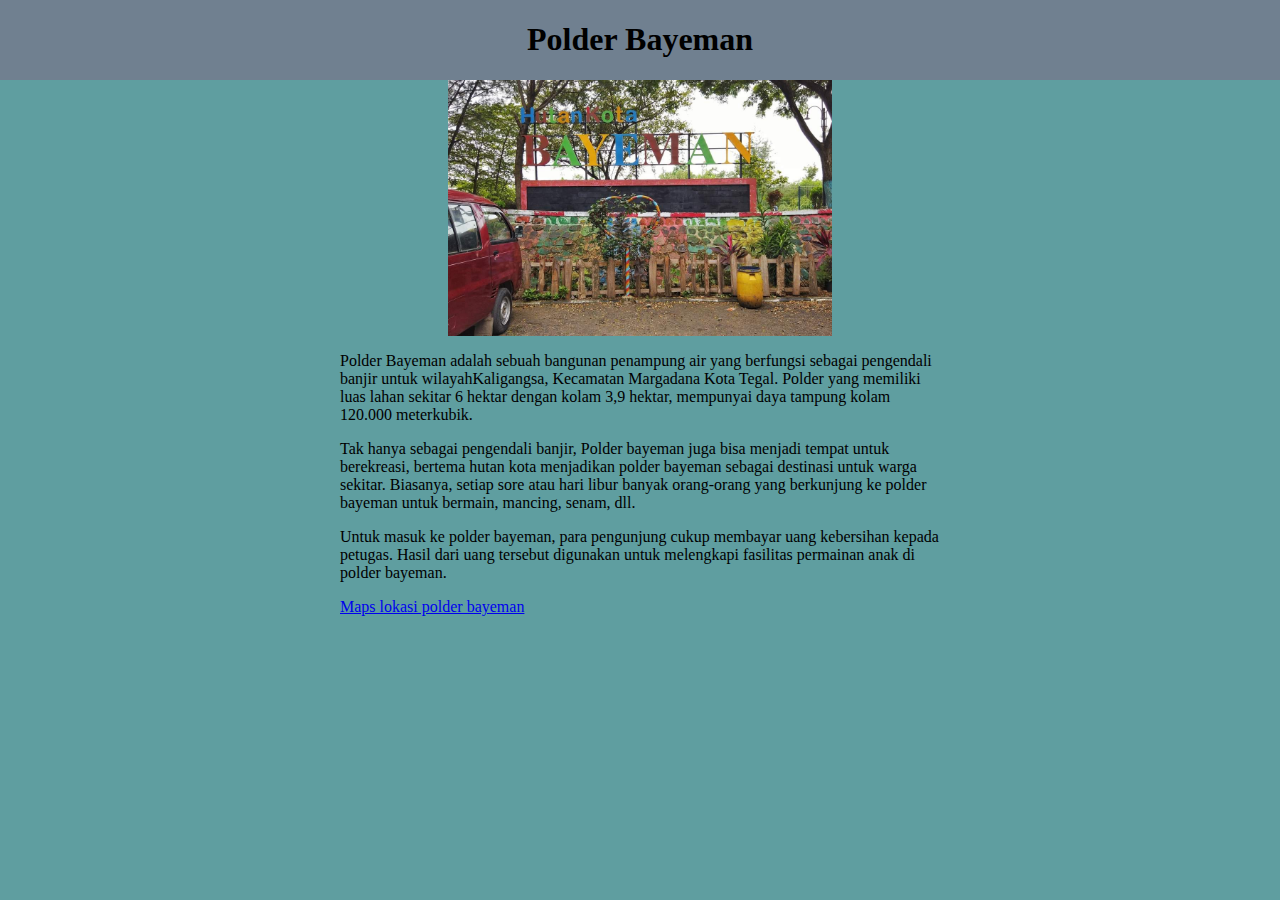
==== index.html @ 77616293 "1" ====
<!DOCTYPE html>
<html lang="en">

<head>
    <meta charset="UTF-8">
    <meta name="viewport" content="width=device-width, initial-scale=1.0">
    <title>hanif</title>
</head>

<body style=" padding: 0; margin: 0;background-color: cadetblue;">
    <header style="background-color: slategray; display: flex;justify-content: center;">
        <h1>Polder Bayeman</h1>
    </header>
    <img style="width: 30%;display: block; margin-left: auto; margin-right: auto;" src="polderbayeman.jpg"
        alt="gambar polder bayeman">
    <div style="margin-left: auto; margin-right: auto; max-width: 600px;">
        <p>Polder Bayeman adalah sebuah bangunan penampung air yang berfungsi sebagai
            pengendali banjir untuk wilayahKaligangsa, Kecamatan Margadana Kota Tegal.
            Polder yang memiliki luas lahan sekitar 6 hektar dengan kolam 3,9 hektar,
            mempunyai daya tampung kolam 120.000 meterkubik.</p>
        <P>Tak hanya sebagai pengendali banjir, Polder bayeman juga bisa menjadi tempat
            untuk berekreasi, bertema hutan kota menjadikan polder bayeman sebagai destinasi
            untuk warga sekitar. Biasanya, setiap sore atau hari libur banyak orang-orang
            yang berkunjung ke polder bayeman untuk bermain, mancing, senam, dll.</P>
        <p>Untuk masuk ke polder bayeman, para pengunjung cukup membayar uang kebersihan
            kepada petugas. Hasil dari uang tersebut digunakan untuk melengkapi fasilitas permainan anak di polder
            bayeman.</p>
        <a href="https://www.google.com/maps/place/Polder+Bayeman/@-6.8868771,109.0782855,17z/data=!3m1!4b1!4m6!3m5!1s0x2e6fba171f1858e9:0xa0d0f35bbacd85ad!8m2!3d-6.8868771!4d109.0782855!16s%2Fg%2F11cn7c9wdb?entry=ttu"
            target="_blank">
            Maps lokasi polder bayeman</a>
    </div>
</body>

</html>
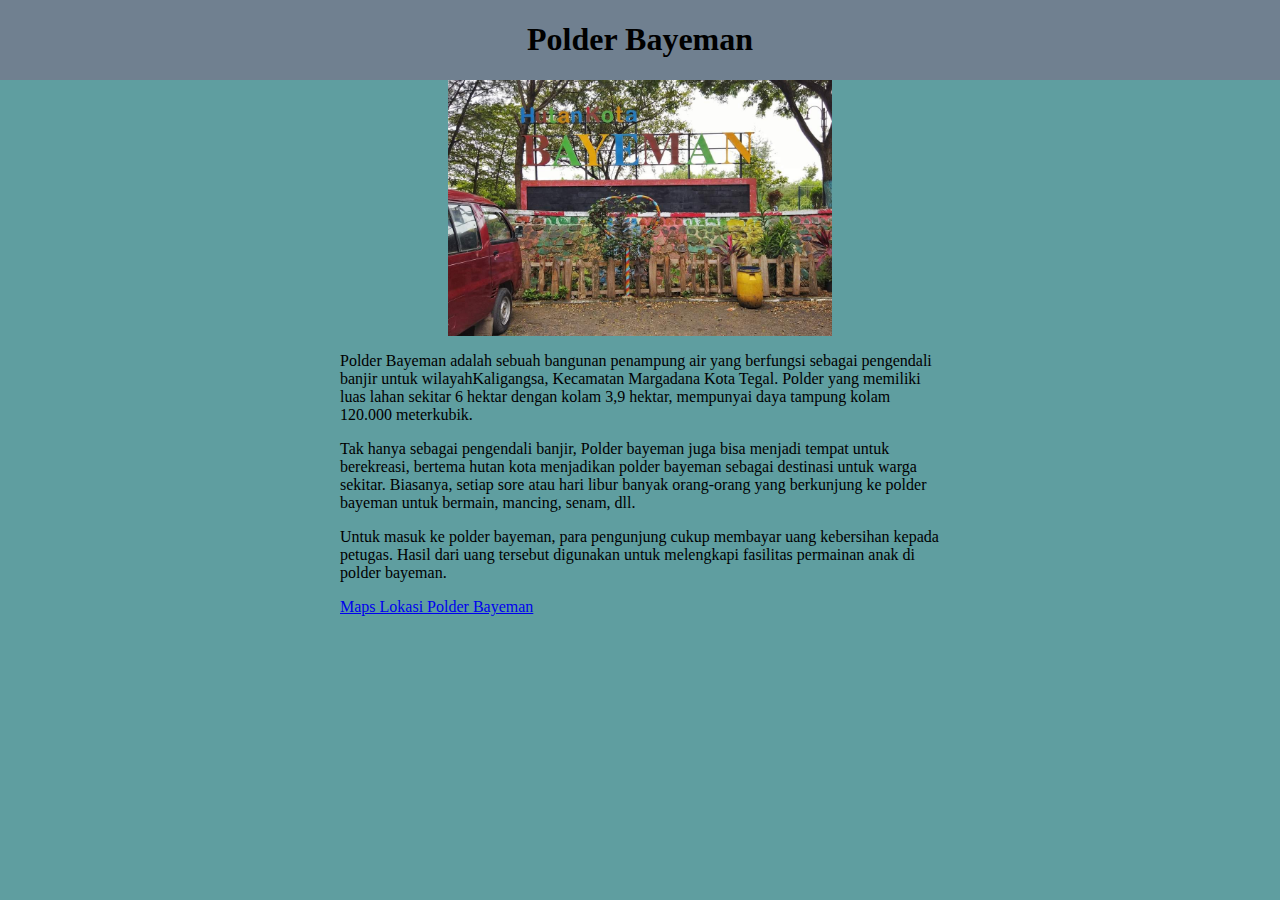
==== commit f343790b: "1" ====
--- a/index.html
+++ b/index.html
@@ -27,7 +27,7 @@
             bayeman.</p>
         <a href="https://www.google.com/maps/place/Polder+Bayeman/@-6.8868771,109.0782855,17z/data=!3m1!4b1!4m6!3m5!1s0x2e6fba171f1858e9:0xa0d0f35bbacd85ad!8m2!3d-6.8868771!4d109.0782855!16s%2Fg%2F11cn7c9wdb?entry=ttu"
             target="_blank">
-            Maps lokasi polder bayeman</a>
+            Maps Lokasi Polder Bayeman</a>
     </div>
 </body>
 
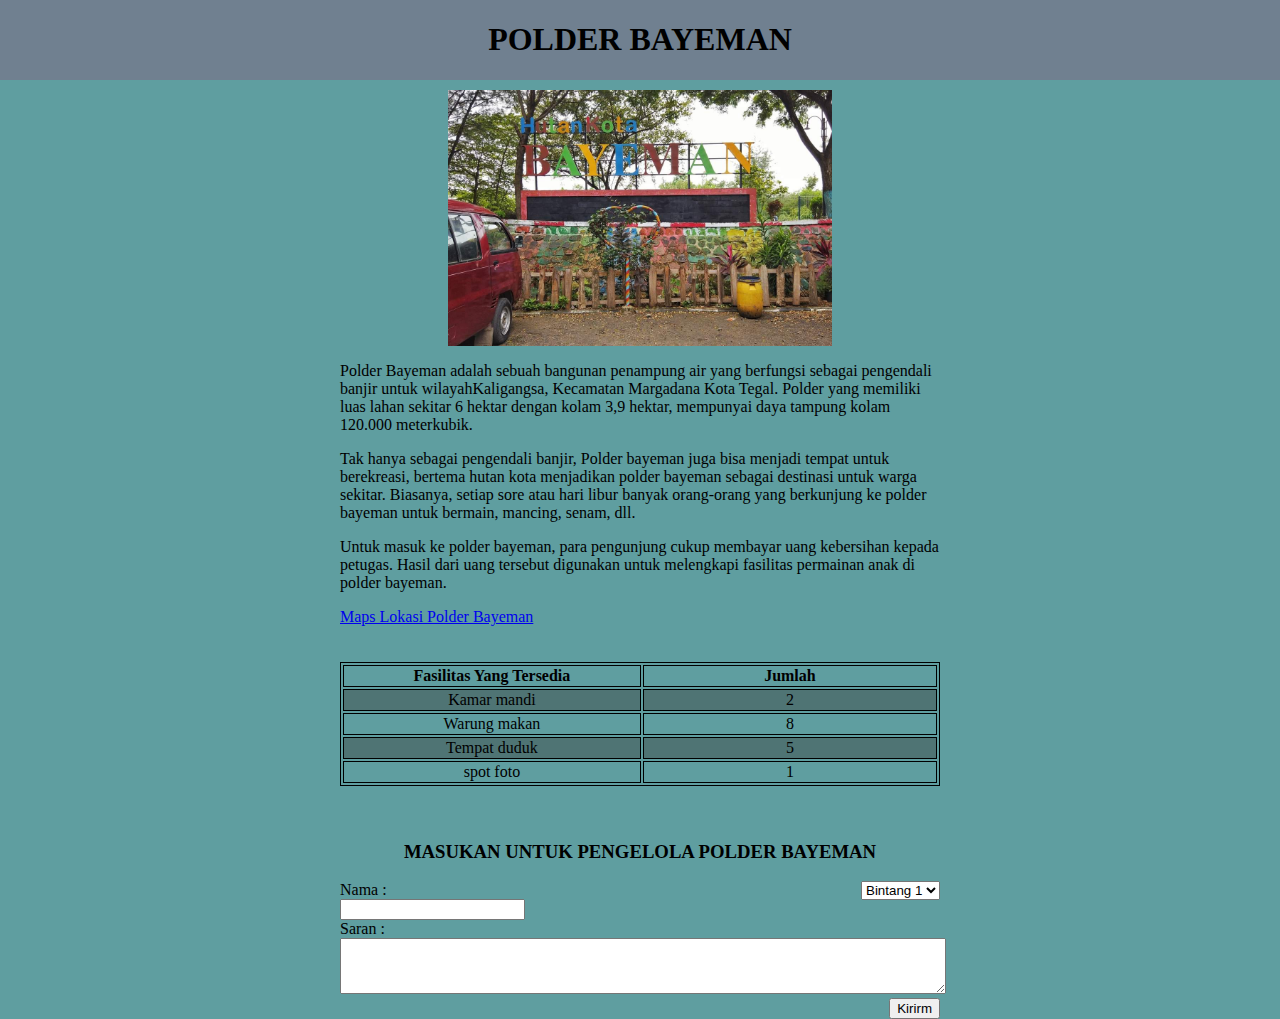
==== commit 432d2ff5: "1" ====
--- a/index.html
+++ b/index.html
@@ -5,29 +5,64 @@
     <meta charset="UTF-8">
     <meta name="viewport" content="width=device-width, initial-scale=1.0">
     <title>hanif</title>
+    <link rel="stylesheet" href="style.css">
 </head>
 
-<body style=" padding: 0; margin: 0;background-color: cadetblue;">
-    <header style="background-color: slategray; display: flex;justify-content: center;">
-        <h1>Polder Bayeman</h1>
+<body>
+    <header>
+        <h1>POLDER BAYEMAN</h1>
     </header>
-    <img style="width: 30%;display: block; margin-left: auto; margin-right: auto;" src="polderbayeman.jpg"
-        alt="gambar polder bayeman">
+    <img style="width: 30%;display: block; margin-left: auto; margin-right: auto; padding-top: 10px;"
+        src="polderbayeman.jpg" alt="gambar polder bayeman">
     <div style="margin-left: auto; margin-right: auto; max-width: 600px;">
-        <p>Polder Bayeman adalah sebuah bangunan penampung air yang berfungsi sebagai
-            pengendali banjir untuk wilayahKaligangsa, Kecamatan Margadana Kota Tegal.
-            Polder yang memiliki luas lahan sekitar 6 hektar dengan kolam 3,9 hektar,
-            mempunyai daya tampung kolam 120.000 meterkubik.</p>
-        <P>Tak hanya sebagai pengendali banjir, Polder bayeman juga bisa menjadi tempat
-            untuk berekreasi, bertema hutan kota menjadikan polder bayeman sebagai destinasi
-            untuk warga sekitar. Biasanya, setiap sore atau hari libur banyak orang-orang
-            yang berkunjung ke polder bayeman untuk bermain, mancing, senam, dll.</P>
-        <p>Untuk masuk ke polder bayeman, para pengunjung cukup membayar uang kebersihan
-            kepada petugas. Hasil dari uang tersebut digunakan untuk melengkapi fasilitas permainan anak di polder
-            bayeman.</p>
+        <p>Polder Bayeman adalah sebuah bangunan penampung air yang berfungsi sebagai pengendali banjir untuk
+            wilayahKaligangsa, Kecamatan Margadana Kota Tegal. Polder yang memiliki luas lahan sekitar 6 hektar dengan
+            kolam 3,9 hektar, mempunyai daya tampung kolam 120.000 meterkubik.</p>
+        <P>Tak hanya sebagai pengendali banjir, Polder bayeman juga bisa menjadi tempat untuk berekreasi, bertema hutan
+            kota menjadikan polder bayeman sebagai destinasi untuk warga sekitar. Biasanya, setiap sore atau hari libur
+            banyak orang-orang yang berkunjung ke polder bayeman untuk bermain, mancing, senam, dll.</P>
+        <p>Untuk masuk ke polder bayeman, para pengunjung cukup membayar uang kebersihan kepada petugas. Hasil dari uang
+            tersebut digunakan untuk melengkapi fasilitas permainan anak di polder bayeman.</p>
         <a href="https://www.google.com/maps/place/Polder+Bayeman/@-6.8868771,109.0782855,17z/data=!3m1!4b1!4m6!3m5!1s0x2e6fba171f1858e9:0xa0d0f35bbacd85ad!8m2!3d-6.8868771!4d109.0782855!16s%2Fg%2F11cn7c9wdb?entry=ttu"
-            target="_blank">
-            Maps Lokasi Polder Bayeman</a>
+            target="_blank"> Maps Lokasi Polder Bayeman</a><br><br><br>
+        <table>
+            <tr>
+                <th>Fasilitas Yang Tersedia</th>
+                <th>Jumlah</th>
+            </tr>
+            <tr>
+                <td>Kamar mandi</td>
+                <td>2</td>
+            </tr>
+            <tr>
+                <td>Warung makan</td>
+                <td>8</td>
+            </tr>
+            <tr>
+                <td>Tempat duduk</td>
+                <td>5</td>
+            </tr>
+            <tr>
+                <td>spot foto</td>
+                <td>1</td>
+            </tr>
+        </table>
+        <br><br>
+        <form>
+            <h3 style="text-align: center;">MASUKAN UNTUK PENGELOLA POLDER BAYEMAN</h3>
+            <label for="Nama">Nama :</label>
+            <select name="rating" id="rating">
+                <option value="">Bintang 1</option>
+                <option value="">Bintang 2</option>
+                <option value="">Bintang 3</option>
+                <option value="">Bintang 4</option>
+                <option value="">Bintang 5</option>
+            </select><br>
+            <input type="text" id="Nama" name="Nama"> <br>
+            <label for="Saran">Saran :</label><br>
+            <textarea id="Saran" name="Saran" rows="5"></textarea>
+            <button>Kirirm</button>
+        </form>
     </div>
 </body>
 
--- a/style.css
+++ b/style.css
@@ -0,0 +1,40 @@
+body {
+    padding: 0;
+    margin: 0;
+    background-color: cadetblue;
+}
+
+header {
+    background-color: slategray;
+    display: flex;
+    justify-content: center;
+}
+
+table,
+tr,
+td,
+th {
+    border: 1px solid black;
+    width: 600px;
+}
+
+tr {
+    text-align: center;
+}
+
+tr:nth-child(even) {
+    background-color: #4f7474;
+}
+
+#Saran {
+    height: 50px;
+    width: 600px;
+}
+
+select {
+    float: right;
+}
+
+button {
+    float: right;
+}